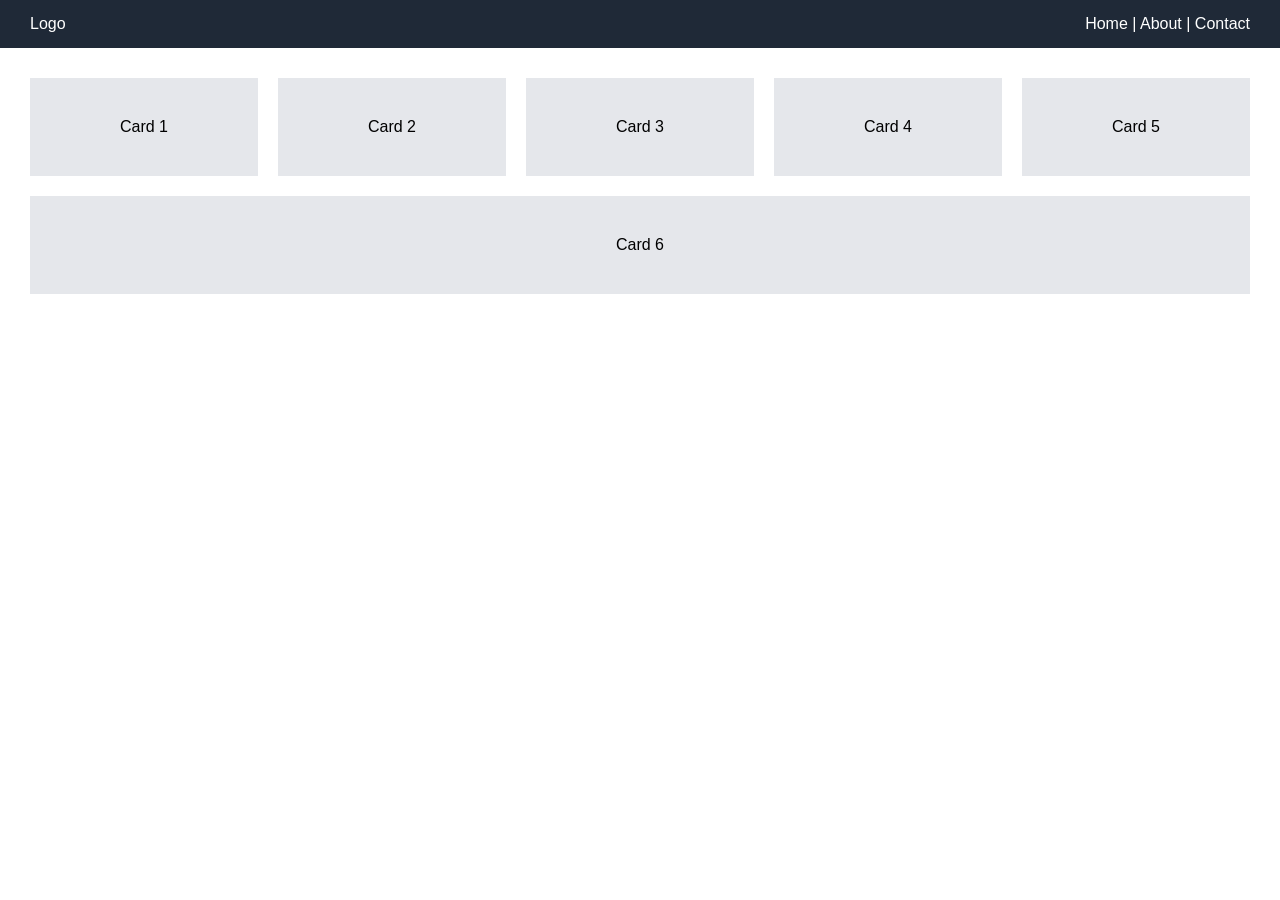
==== ex00/index.html @ 47ee9f5e "Add files via upload" ====
<!DOCTYPE html>
<html lang="en">
<head>
  <meta charset="UTF-8">
  <meta name="viewport" content="width=device-width, initial-scale=1.0">
  <title>Flexbox Layout</title>
  <link rel="stylesheet" href="style.css">
</head>
<body>
  <nav class="nav-container">
    <div class="logo">Logo</div>
    <div class="menu">Home | About | Contact</div>
  </nav>

  <main class="card-container">
    <div class="card">Card 1</div>
    <div class="card">Card 2</div>
    <div class="card">Card 3</div>
    <div class="card">Card 4</div>
    <div class="card">Card 5</div>
    <div class="card">Card 6</div>
  </main>
</body>
</html>
---- ex00/style.css ----
* {
  box-sizing: border-box;
}

body {
  margin: 0;
  font-family: Arial, sans-serif;
}

.nav-container {
  display: flex;
  justify-content: space-between;
  align-items: center;
  padding: 15px 30px;
  background-color: #1f2937;
  color: #ffffff;
}

.card-container {
  display: flex;
  flex-direction: row;
  flex-wrap: wrap;
  gap: 20px;
  padding: 30px;
}

.card {
  flex: 1 1 200px;
  padding: 40px 20px;
  background-color: #e5e7eb;
  text-align: center;
}
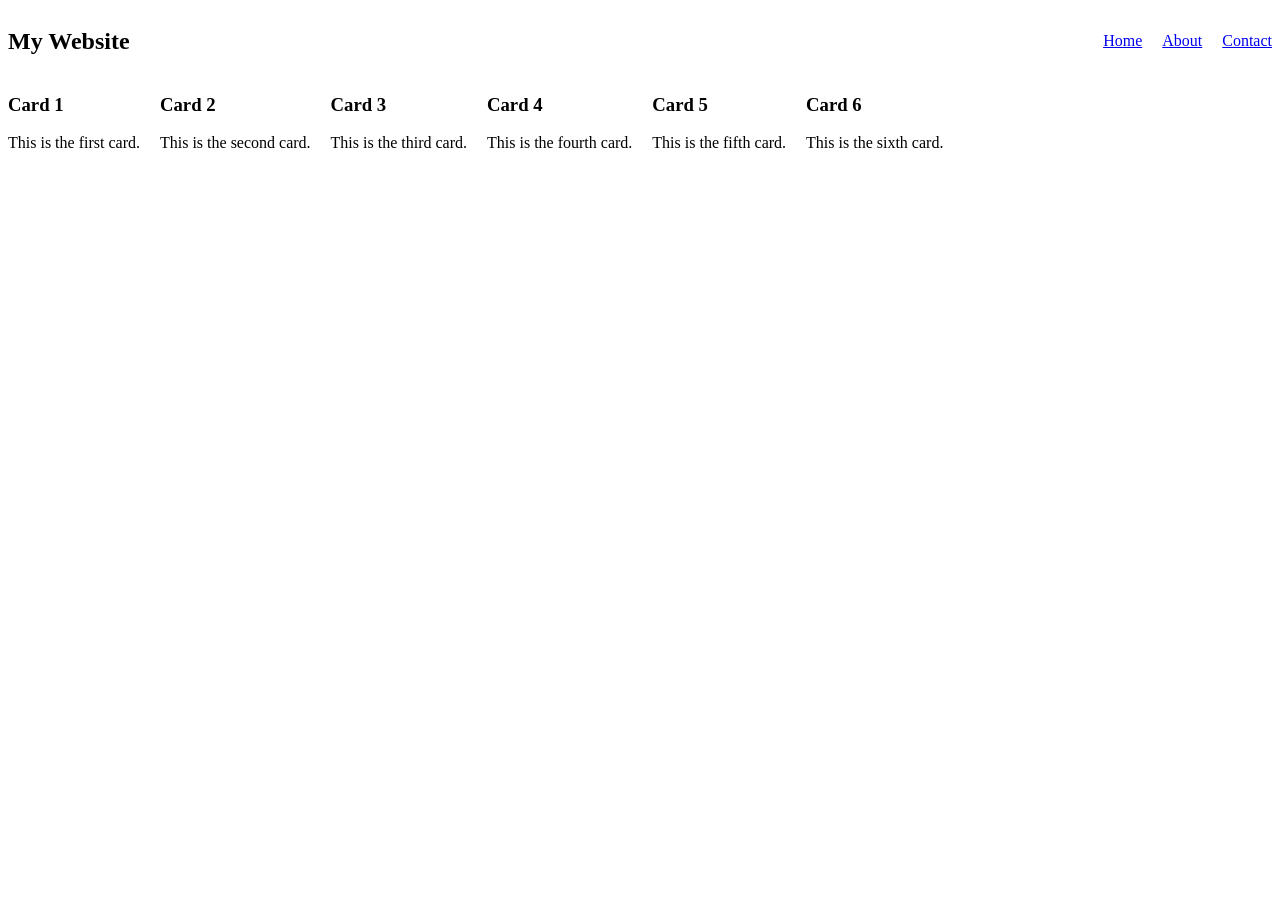
==== commit 16276dba: "Add files via upload" ====
--- a/ex00/index.html
+++ b/ex00/index.html
@@ -8,17 +8,21 @@
 </head>
 <body>
   <nav class="nav-container">
-    <div class="logo">Logo</div>
-    <div class="menu">Home | About | Contact</div>
+    <h2>My Website</h2>
+    <div class="nav-links">
+      <a href="#">Home</a>
+      <a href="#">About</a>
+      <a href="#">Contact</a>
+    </div>
   </nav>
 
-  <main class="card-container">
-    <div class="card">Card 1</div>
-    <div class="card">Card 2</div>
-    <div class="card">Card 3</div>
-    <div class="card">Card 4</div>
-    <div class="card">Card 5</div>
-    <div class="card">Card 6</div>
-  </main>
+  <div class="card-container">
+    <div class="card"><h3>Card 1</h3><p>This is the first card.</p></div>
+    <div class="card"><h3>Card 2</h3><p>This is the second card.</p></div>
+    <div class="card"><h3>Card 3</h3><p>This is the third card.</p></div>
+    <div class="card"><h3>Card 4</h3><p>This is the fourth card.</p></div>
+    <div class="card"><h3>Card 5</h3><p>This is the fifth card.</p></div>
+    <div class="card"><h3>Card 6</h3><p>This is the sixth card.</p></div>
+  </div>
 </body>
 </html>
--- a/ex00/style.css
+++ b/ex00/style.css
@@ -1,19 +1,12 @@
-* {
-  box-sizing: border-box;
-}
-
-body {
-  margin: 0;
-  font-family: Arial, sans-serif;
-}
-
 .nav-container {
   display: flex;
   justify-content: space-between;
   align-items: center;
-  padding: 15px 30px;
-  background-color: #1f2937;
-  color: #ffffff;
+}
+
+.nav-links {
+  display: flex;
+  gap: 20px;
 }
 
 .card-container {
@@ -21,12 +14,4 @@
   flex-direction: row;
   flex-wrap: wrap;
   gap: 20px;
-  padding: 30px;
 }
-
-.card {
-  flex: 1 1 200px;
-  padding: 40px 20px;
-  background-color: #e5e7eb;
-  text-align: center;
-}
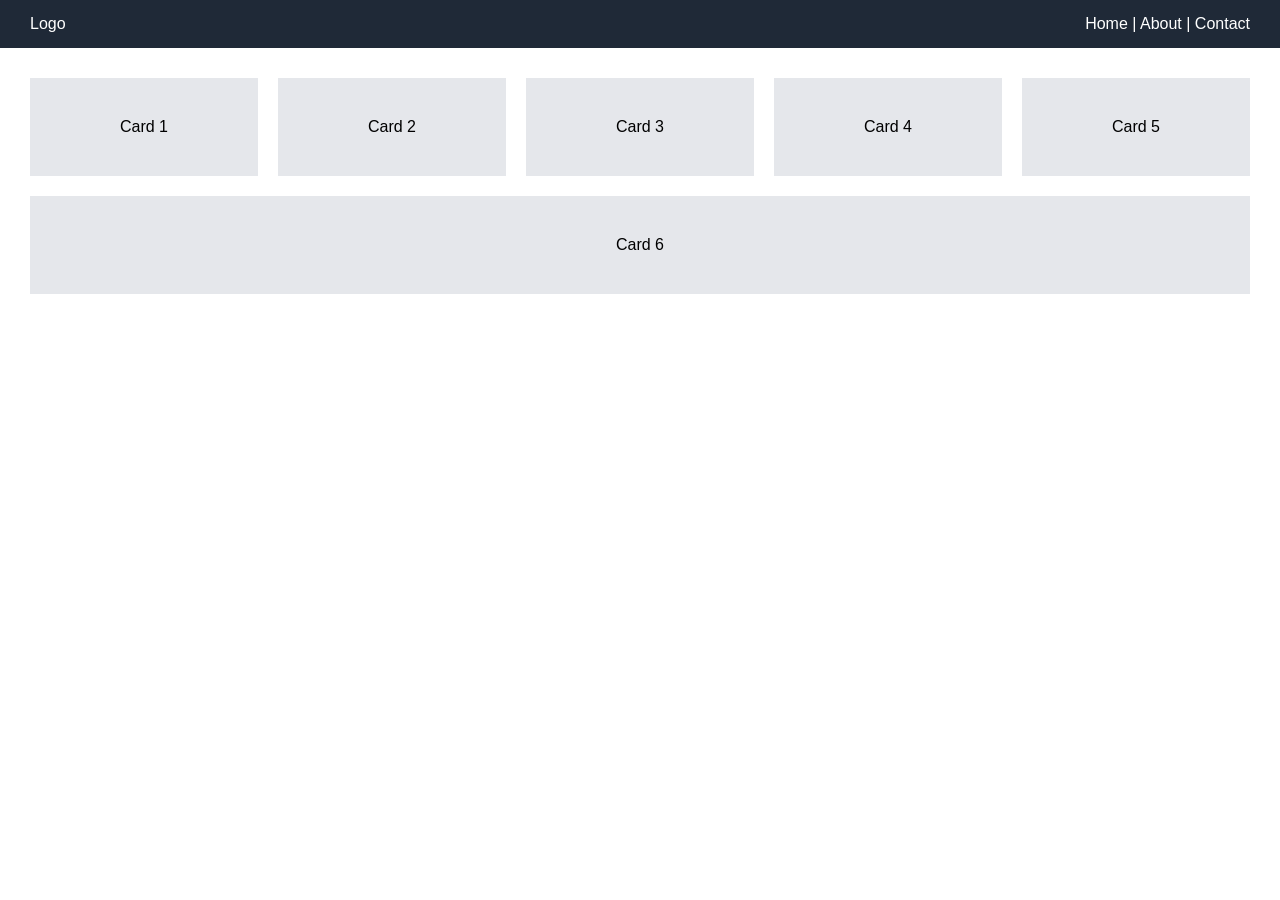
==== commit 070140b9: "Add files via upload" ====
--- a/ex00/index.html
+++ b/ex00/index.html
@@ -8,21 +8,17 @@
 </head>
 <body>
   <nav class="nav-container">
-    <h2>My Website</h2>
-    <div class="nav-links">
-      <a href="#">Home</a>
-      <a href="#">About</a>
-      <a href="#">Contact</a>
-    </div>
+    <div class="logo">Logo</div>
+    <div class="menu">Home | About | Contact</div>
   </nav>
 
-  <div class="card-container">
-    <div class="card"><h3>Card 1</h3><p>This is the first card.</p></div>
-    <div class="card"><h3>Card 2</h3><p>This is the second card.</p></div>
-    <div class="card"><h3>Card 3</h3><p>This is the third card.</p></div>
-    <div class="card"><h3>Card 4</h3><p>This is the fourth card.</p></div>
-    <div class="card"><h3>Card 5</h3><p>This is the fifth card.</p></div>
-    <div class="card"><h3>Card 6</h3><p>This is the sixth card.</p></div>
-  </div>
+  <main class="card-container">
+    <div class="card">Card 1</div>
+    <div class="card">Card 2</div>
+    <div class="card">Card 3</div>
+    <div class="card">Card 4</div>
+    <div class="card">Card 5</div>
+    <div class="card">Card 6</div>
+  </main>
 </body>
 </html>
--- a/ex00/style.css
+++ b/ex00/style.css
@@ -1,12 +1,19 @@
+* {
+  box-sizing: border-box;
+}
+
+body {
+  margin: 0;
+  font-family: Arial, sans-serif;
+}
+
 .nav-container {
   display: flex;
   justify-content: space-between;
   align-items: center;
-}
-
-.nav-links {
-  display: flex;
-  gap: 20px;
+  padding: 15px 30px;
+  background-color: #1f2937;
+  color: #ffffff;
 }
 
 .card-container {
@@ -14,4 +21,12 @@
   flex-direction: row;
   flex-wrap: wrap;
   gap: 20px;
+  padding: 30px;
 }
+
+.card {
+  flex: 1 1 200px;
+  padding: 40px 20px;
+  background-color: #e5e7eb;
+  text-align: center;
+}
